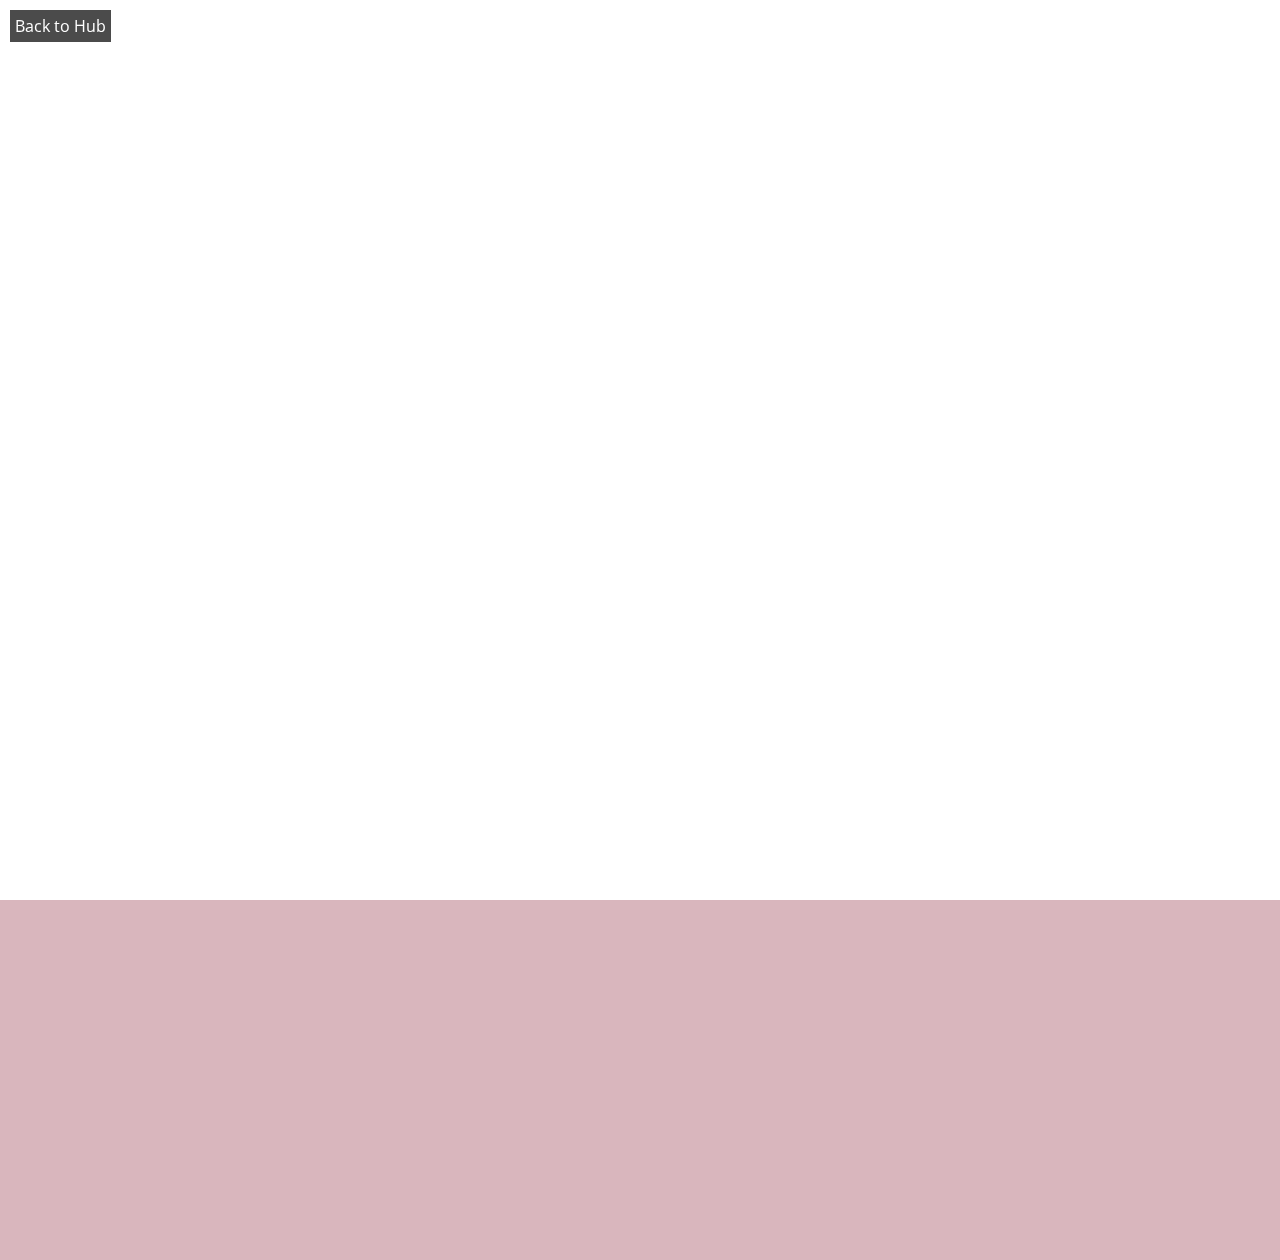
==== tests/test1/index.html @ b5312adb "changed the preview <small> tag into an anchor which href's to the demo" ====
<!DOCTYPE html>
<html lang="en">
    <head>
        <meta charset="UTF-8" />
        <meta name="viewport" content="width=device-width, initial-scale=1.0" />
        <title>Palette</title>
        <link rel="stylesheet" href="/common_test.css" />
        <link rel="stylesheet" href="/hub.css" />
        <link
            rel="shortcut icon"
            href="/assets/logo_icon.svg"
            type="image/x-icon"
        />
        <!-- DEREK TEST -->
        <link rel="stylesheet" href="style.css" />
    </head>

    <body>
        <a id="back-to-test" href="/index.html">Back to Hub</a>

        <div id="landing-container">
            <svg
                id="logo"
                width="323"
                height="166"
                viewBox="0 0 323 166"
                fill="none"
                xmlns="http://www.w3.org/2000/svg"
            >
                <g filter="url(#filter0_f)">
                    <path
                        id="logo-graphic-top-pink"
                        d="M91.7883 73.9102L108.697 53.2627L111.785 49.4918L115.105 45.9692L117.211 44.1372L121.963 40.9746L127.268 38.2154L131.174 36.7028L146.268 31.293L156.841 26.6261L169.407 18.3131L180.44 10.7293L191.367 3.26877L196.026 1H201.877L208.812 2.65001L213.038 5.22815L216.722 8.83762L218.022 15.4377L217.372 23.894L212.929 31.7316L201.985 44.0035C201.985 44.0035 195.159 50.9131 194.725 51.2224C194.292 51.5318 184.54 60.8134 184.54 60.8134L178.797 66.2789C178.797 66.2789 174.246 71.5386 173.705 72.0539C173.163 72.5695 169.262 79.1698 168.937 79.5821C168.612 79.9948 163.953 84.4291 163.953 84.4291L157.776 87.626C157.776 87.626 148.025 93.0916 147.591 93.4013C147.158 93.7107 138.272 98.3513 138.272 98.3513L134.263 99.8983L128.087 103.714L107.175 116.089L94.8222 121.348C94.8222 121.348 86.5872 122.689 86.1538 122.689C85.7204 122.689 79.6525 123.101 79.6525 123.101C79.6525 123.101 76.5102 122.586 75.8601 122.483C75.2099 122.379 69.7922 119.183 69.2504 118.873C68.7087 118.564 66.4332 116.708 66.4332 116.708C66.4332 116.708 66.1082 115.779 66.1082 115.367C66.1082 114.954 66 112.17 66 112.17C66 112.17 66.325 107.22 66.325 106.807C66.325 106.395 67.1918 102.579 67.5169 101.961C67.8419 101.342 71.8512 94.4323 71.8512 94.4323L80.6279 84.6354L91.7883 73.9102Z"
                        fill="#D9B6BD"
                    />
                </g>
                <g filter="url(#filter1_f)">
                    <path
                        id="logo-graphic-top-yellow"
                        d="M174.77 85.5462L183.351 81.4628L188.867 77.9625L193.158 72.4206L196.286 68.5787L198.217 66.5647L199.824 65.238C199.824 65.238 200.467 64.6964 201.462 64.1975C202.553 63.6507 203.791 63.0237 204.191 62.795C204.957 62.3575 208.176 61.1905 209.248 60.8988C210.321 60.607 214.611 59.149 215.378 59.0029C216.144 58.8572 219.975 58.7112 220.894 58.8572C221.814 59.0029 224.878 60.0239 224.878 60.0239L227.943 62.5032C227.943 62.5032 229.629 65.8579 229.782 66.4414C229.935 67.0245 231.927 72.7124 231.927 72.7124C231.927 72.7124 233 79.1295 233 80.1504C233 81.1714 232.54 84.2339 232.234 85.4005C231.927 86.5675 230.088 94.443 230.088 94.443L227.33 103.631L224.266 109.173L218.442 115.59L212.466 122.573L209.906 124.28L205.724 125.945C205.724 125.945 202.046 127.257 201.433 127.695C200.82 128.133 194.231 131.633 194.231 131.633L188.714 135.133C188.714 135.133 187.621 135.942 187.067 136.446C185.956 137.455 185.963 137.378 185.069 138.187L181.173 141.713C180.138 142.369 174.656 146.344 174.656 146.344L165.552 154.112C165.552 154.112 158.788 158.955 157.409 159.831C156.03 160.705 153.451 162.309 152.379 162.601C151.708 162.784 149.322 163.53 147.478 164.064C146.373 164.385 144.703 164.216 144.474 164.216C143.861 164.216 142.168 164.045 141.095 164.045C140.022 164.045 137.074 163.247 136.46 163.101C135.847 162.955 137.002 163.72 134.704 163.024C133.459 162.775 132.809 162.612 131.43 162.174C130.051 161.736 128.952 160.947 128.339 160.509C127.726 160.072 126.455 159.179 125.995 158.304C125.793 157.919 125.165 157.057 124.949 156.153C124.674 155 124.833 153.865 124.833 153.865C124.8 152.466 125.581 149.425 125.581 149.425L128.492 140.529C128.492 140.529 129.565 137.466 130.178 136.591C130.791 135.716 133.702 129.007 133.702 129.007L136.154 122.59L138.912 116.027L142.149 110.649L145.546 106L149.414 101.418C149.414 101.418 151.325 99.4013 151.937 98.9639C152.55 98.5265 157.147 94.8801 157.147 94.8801C157.147 94.8801 159.446 93.4217 160.519 92.9842C161.591 92.5468 174.77 85.5462 174.77 85.5462Z"
                        fill="#F2C493"
                    />
                </g>
                <path
                    d="M46.5067 107.208C46.5067 111.96 46.3627 112.968 45.7147 113.904C44.8507 115.056 43.4827 115.56 41.2507 115.56H40.5307V117H58.7467V115.56H56.8747C54.7867 115.56 53.7067 115.128 52.7707 114.192C51.7627 113.04 51.6187 112.464 51.6187 107.208V97.992C54.6427 99.072 56.5867 99.504 58.6747 99.504C67.4587 99.504 75.0907 91.512 75.0907 82.224C75.0907 74.664 69.6907 67.824 63.6427 67.824C60.5467 67.824 57.3067 69.336 51.6187 73.44V66.024H50.1067L41.8267 71.064V72.576C46.2907 73.656 46.3627 73.728 46.4347 75.528L46.5067 77.976V107.208ZM51.6187 92.808V75.384C54.4987 72.936 57.3787 71.568 59.8267 71.568C65.5147 71.568 69.9787 77.544 69.9787 85.176C69.9787 92.016 66.0907 97.056 60.8347 97.056C57.9547 97.056 54.4267 95.4 51.6187 92.808ZM111.115 94.536C109.459 95.76 108.523 96.192 107.371 96.192C106.435 96.192 105.859 95.76 105.571 94.896C105.283 94.032 105.283 93.744 105.283 88.632V78.336C105.283 73.584 105.211 73.08 104.131 71.64C102.475 69.264 99.1635 67.608 96.0675 67.608C93.5475 67.608 91.3155 68.688 88.1475 71.352C85.8435 73.296 84.6195 75.168 84.6195 76.464C84.6195 76.752 84.6915 77.04 84.9075 77.616L90.1635 75.024C89.7315 74.16 89.7315 74.016 89.7315 73.656C89.7315 71.784 92.1795 69.84 94.4835 69.84C95.9235 69.84 97.5075 70.56 98.6595 71.784C99.8835 73.152 100.171 74.016 100.171 76.968V83.088C98.1555 84.384 96.2115 85.248 93.2595 86.04C86.5635 87.84 84.1875 89.712 84.1875 93.6C84.1875 97.344 86.9955 99.936 91.0275 99.936C93.7635 99.936 95.2755 99.288 98.5155 96.552C99.3795 95.832 99.8115 95.544 100.315 95.256C100.459 98.28 101.683 99.936 103.843 99.936C105.499 99.936 108.595 98.208 111.475 95.616L111.115 94.536ZM100.171 93.816C99.3075 94.32 98.7315 94.68 98.4435 94.896C95.5635 96.912 94.9155 97.2 93.6915 97.2C91.1715 97.2 89.1555 95.184 89.1555 92.664C89.1555 90.36 90.3795 88.92 93.4755 87.624C97.8675 85.824 98.8035 85.392 100.171 84.6V93.816ZM116.52 99H133.872V97.56H133.224C130.272 97.56 128.832 96.768 128.256 94.896C128.112 94.176 128.04 94.176 128.04 88.56V47.088H126.888L117.096 50.256V51.552L119.76 51.912C121.488 52.128 122.136 52.272 122.496 52.704C122.928 53.208 122.928 53.208 122.928 57.888V89.136C122.928 94.824 122.928 94.896 121.92 95.976C120.984 97.056 119.328 97.56 117.024 97.56H116.52V99ZM166.99 91.008C164.038 94.536 161.086 96.12 157.198 96.12C150.502 96.12 145.462 90.144 145.462 82.296C145.462 81.072 145.534 80.136 145.75 78.84H168.286V77.616C167.638 76.968 167.206 76.176 166.774 75.24C165.55 72.576 165.406 72.288 164.542 71.28C162.454 68.688 159.718 67.536 155.686 67.536C152.59 67.536 150.286 68.184 148.126 69.624C143.518 72.72 140.638 78.192 140.638 84.096C140.638 93.024 146.542 99.936 154.102 99.936C157.054 99.936 160.15 98.928 162.598 96.984C164.614 95.472 166.63 93.456 167.854 91.944L166.99 91.008ZM145.966 77.4C147.334 72 150.214 69.048 154.03 69.048C157.918 69.048 161.014 72.36 161.806 77.4H145.966ZM194.388 92.448C192.948 95.04 191.364 96.336 189.708 96.336C188.268 96.336 186.756 95.472 185.676 93.96C184.668 92.664 184.524 91.656 184.524 86.112V71.784H194.316L195.54 68.4H184.524V60.768H183.228C181.716 65.304 178.764 69.192 175.884 70.56V71.784H179.412V87.912C179.412 93.456 179.556 94.248 180.564 96.048C182.004 98.424 184.524 99.936 187.188 99.936C190.788 99.936 193.812 97.632 195.612 93.528L194.388 92.448ZM221.34 92.448C219.9 95.04 218.316 96.336 216.66 96.336C215.22 96.336 213.708 95.472 212.628 93.96C211.62 92.664 211.476 91.656 211.476 86.112V71.784H221.268L222.492 68.4H211.476V60.768H210.18C208.668 65.304 205.716 69.192 202.836 70.56V71.784H206.364V87.912C206.364 93.456 206.508 94.248 207.516 96.048C208.956 98.424 211.476 99.936 214.14 99.936C217.74 99.936 220.764 97.632 222.564 93.528L221.34 92.448ZM256.284 91.008C253.332 94.536 250.38 96.12 246.492 96.12C239.796 96.12 234.756 90.144 234.756 82.296C234.756 81.072 234.828 80.136 235.044 78.84H257.58V77.616C256.932 76.968 256.5 76.176 256.068 75.24C254.844 72.576 254.7 72.288 253.836 71.28C251.748 68.688 249.012 67.536 244.98 67.536C241.884 67.536 239.58 68.184 237.42 69.624C232.812 72.72 229.932 78.192 229.932 84.096C229.932 93.024 235.836 99.936 243.396 99.936C246.348 99.936 249.444 98.928 251.892 96.984C253.908 95.472 255.924 93.456 257.148 91.944L256.284 91.008ZM235.26 77.4C236.628 72 239.508 69.048 243.324 69.048C247.212 69.048 250.308 72.36 251.1 77.4H235.26ZM268.912 96.192C268.912 98.352 270.568 99.936 272.872 99.936C275.248 99.936 276.904 98.424 276.904 96.264C276.904 94.176 275.248 92.592 272.872 92.592C270.64 92.592 268.912 94.176 268.912 96.192Z"
                    fill="black"
                />
                <rect
                    x="3.5"
                    y="35.5"
                    width="316"
                    height="95"
                    stroke="black"
                    stroke-width="7"
                />
                <defs>
                    <filter
                        id="filter0_f"
                        x="65"
                        y="0"
                        width="154.022"
                        height="124.101"
                        filterUnits="userSpaceOnUse"
                        color-interpolation-filters="sRGB"
                    >
                        <feFlood
                            flood-opacity="0"
                            result="BackgroundImageFix"
                        />
                        <feBlend
                            mode="normal"
                            in="SourceGraphic"
                            in2="BackgroundImageFix"
                            result="shape"
                        />
                        <feGaussianBlur
                            stdDeviation="0.5"
                            result="effect1_foregroundBlur"
                        />
                    </filter>
                    <filter
                        id="filter1_f"
                        x="123.788"
                        y="57.7967"
                        width="110.212"
                        height="107.463"
                        filterUnits="userSpaceOnUse"
                        color-interpolation-filters="sRGB"
                    >
                        <feFlood
                            flood-opacity="0"
                            result="BackgroundImageFix"
                        />
                        <feBlend
                            mode="normal"
                            in="SourceGraphic"
                            in2="BackgroundImageFix"
                            result="shape"
                        />
                        <feGaussianBlur
                            stdDeviation="0.5"
                            result="effect1_foregroundBlur"
                        />
                    </filter>
                </defs>
            </svg>

            <!-- <svg id="logo" width="323" height="102" viewBox="0 0 323 102" fill="none" xmlns="http://www.w3.org/2000/svg">
            <path
                d="M46.5067 75.208C46.5067 79.96 46.3627 80.968 45.7147 81.904C44.8507 83.056 43.4827 83.56 41.2507 83.56H40.5307V85H58.7467V83.56H56.8747C54.7867 83.56 53.7067 83.128 52.7707 82.192C51.7627 81.04 51.6187 80.464 51.6187 75.208V65.992C54.6427 67.072 56.5867 67.504 58.6747 67.504C67.4587 67.504 75.0907 59.512 75.0907 50.224C75.0907 42.664 69.6907 35.824 63.6427 35.824C60.5467 35.824 57.3067 37.336 51.6187 41.44V34.024H50.1067L41.8267 39.064V40.576C46.2907 41.656 46.3627 41.728 46.4347 43.528L46.5067 45.976V75.208ZM51.6187 60.808V43.384C54.4987 40.936 57.3787 39.568 59.8267 39.568C65.5147 39.568 69.9787 45.544 69.9787 53.176C69.9787 60.016 66.0907 65.056 60.8347 65.056C57.9547 65.056 54.4267 63.4 51.6187 60.808ZM111.115 62.536C109.459 63.76 108.523 64.192 107.371 64.192C106.435 64.192 105.859 63.76 105.571 62.896C105.283 62.032 105.283 61.744 105.283 56.632V46.336C105.283 41.584 105.211 41.08 104.131 39.64C102.475 37.264 99.1635 35.608 96.0675 35.608C93.5475 35.608 91.3155 36.688 88.1475 39.352C85.8435 41.296 84.6195 43.168 84.6195 44.464C84.6195 44.752 84.6915 45.04 84.9075 45.616L90.1635 43.024C89.7315 42.16 89.7315 42.016 89.7315 41.656C89.7315 39.784 92.1795 37.84 94.4835 37.84C95.9235 37.84 97.5075 38.56 98.6595 39.784C99.8835 41.152 100.171 42.016 100.171 44.968V51.088C98.1555 52.384 96.2115 53.248 93.2595 54.04C86.5635 55.84 84.1875 57.712 84.1875 61.6C84.1875 65.344 86.9955 67.936 91.0275 67.936C93.7635 67.936 95.2755 67.288 98.5155 64.552C99.3795 63.832 99.8115 63.544 100.315 63.256C100.459 66.28 101.683 67.936 103.843 67.936C105.499 67.936 108.595 66.208 111.475 63.616L111.115 62.536ZM100.171 61.816C99.3075 62.32 98.7315 62.68 98.4435 62.896C95.5635 64.912 94.9155 65.2 93.6915 65.2C91.1715 65.2 89.1555 63.184 89.1555 60.664C89.1555 58.36 90.3795 56.92 93.4755 55.624C97.8675 53.824 98.8035 53.392 100.171 52.6V61.816ZM116.52 67H133.872V65.56H133.224C130.272 65.56 128.832 64.768 128.256 62.896C128.112 62.176 128.04 62.176 128.04 56.56V15.088H126.888L117.096 18.256V19.552L119.76 19.912C121.488 20.128 122.136 20.272 122.496 20.704C122.928 21.208 122.928 21.208 122.928 25.888V57.136C122.928 62.824 122.928 62.896 121.92 63.976C120.984 65.056 119.328 65.56 117.024 65.56H116.52V67ZM166.99 59.008C164.038 62.536 161.086 64.12 157.198 64.12C150.502 64.12 145.462 58.144 145.462 50.296C145.462 49.072 145.534 48.136 145.75 46.84H168.286V45.616C167.638 44.968 167.206 44.176 166.774 43.24C165.55 40.576 165.406 40.288 164.542 39.28C162.454 36.688 159.718 35.536 155.686 35.536C152.59 35.536 150.286 36.184 148.126 37.624C143.518 40.72 140.638 46.192 140.638 52.096C140.638 61.024 146.542 67.936 154.102 67.936C157.054 67.936 160.15 66.928 162.598 64.984C164.614 63.472 166.63 61.456 167.854 59.944L166.99 59.008ZM145.966 45.4C147.334 40 150.214 37.048 154.03 37.048C157.918 37.048 161.014 40.36 161.806 45.4H145.966ZM194.388 60.448C192.948 63.04 191.364 64.336 189.708 64.336C188.268 64.336 186.756 63.472 185.676 61.96C184.668 60.664 184.524 59.656 184.524 54.112V39.784H194.316L195.54 36.4H184.524V28.768H183.228C181.716 33.304 178.764 37.192 175.884 38.56V39.784H179.412V55.912C179.412 61.456 179.556 62.248 180.564 64.048C182.004 66.424 184.524 67.936 187.188 67.936C190.788 67.936 193.812 65.632 195.612 61.528L194.388 60.448ZM221.34 60.448C219.9 63.04 218.316 64.336 216.66 64.336C215.22 64.336 213.708 63.472 212.628 61.96C211.62 60.664 211.476 59.656 211.476 54.112V39.784H221.268L222.492 36.4H211.476V28.768H210.18C208.668 33.304 205.716 37.192 202.836 38.56V39.784H206.364V55.912C206.364 61.456 206.508 62.248 207.516 64.048C208.956 66.424 211.476 67.936 214.14 67.936C217.74 67.936 220.764 65.632 222.564 61.528L221.34 60.448ZM256.284 59.008C253.332 62.536 250.38 64.12 246.492 64.12C239.796 64.12 234.756 58.144 234.756 50.296C234.756 49.072 234.828 48.136 235.044 46.84H257.58V45.616C256.932 44.968 256.5 44.176 256.068 43.24C254.844 40.576 254.7 40.288 253.836 39.28C251.748 36.688 249.012 35.536 244.98 35.536C241.884 35.536 239.58 36.184 237.42 37.624C232.812 40.72 229.932 46.192 229.932 52.096C229.932 61.024 235.836 67.936 243.396 67.936C246.348 67.936 249.444 66.928 251.892 64.984C253.908 63.472 255.924 61.456 257.148 59.944L256.284 59.008ZM235.26 45.4C236.628 40 239.508 37.048 243.324 37.048C247.212 37.048 250.308 40.36 251.1 45.4H235.26ZM268.912 64.192C268.912 66.352 270.568 67.936 272.872 67.936C275.248 67.936 276.904 66.424 276.904 64.264C276.904 62.176 275.248 60.592 272.872 60.592C270.64 60.592 268.912 62.176 268.912 64.192Z"
                fill="black" />
            <rect x="3.5" y="3.5" width="316" height="95" stroke="black" stroke-width="7" />
        </svg> -->
        </div>

        <div id="location-container">
            <iframe
                frameborder="0"
                style="border: 0;"
                src="https://www.google.com/maps/embed/v1/place?q=place_id:ChIJDR4afjld1moRkn8pfsgwrUc&key=AIzaSyDw2WPvTDFSuc2G0zKZ0F9R7Tvudm5dg-k"
                allowfullscreen
            ></iframe>
        </div>

        <script src="/tests/ignore_iframe.js" defer></script>
    </body>
</html>
---- common_test.css ----
* {
    margin: 0;
    padding: 0;
    box-sizing: border-box;
    font-family: Helvetica sans-serif;
}

/* CSS variables */
:root {
    --color-primary: rgb(217, 182, 189);
    --color-secondary: rgb(242, 196, 147);
}

/* LOGO */

#landing-container {
    width: 100%;
    height: 100vh;
    display: flex;
    align-items: center;
    text-align: center;
    justify-content: center;
}

#logo path {
    /* stroke-dasharray: 1px; */
    opacity: 0;
    animation: opacity-fade-in ease-in forwards 2s;
    animation-delay: 0.3s;
}

@keyframes line-animation {
    from {
        /* opacity: 0.2; */
    }
    to {
        stroke-dashoffset: 0px;
        opacity: 1;
    }
}

@keyframes opacity-fade-in {
    from {
        opacity: 0;
    }
    to {
        opacity: 1;
    }
}

#location-container {
    height: 40vh;
    width: 100%;
    display: flex;
    align-items: center;
    justify-content: center;
    background-color: var(--color-primary);
}

#location-container iframe {
    height: 80%;
    min-width: 200px;
    width: 300px;
}
---- hub.css ----
@import url("https://fonts.googleapis.com/css2?family=Open+Sans&display=swap");

* {
    font-family: "Open Sans", sans-serif;
}

:root {
    /* CSS variables */
    --link-color: #eb6060;
    --link-color-hover: red;
    --link-border: 2px solid var(--link-color);
}

/* HUB */

#back-to-test {
    background-color: black;
    color: white;
    position: absolute;
    top: 10px;
    left: 10px;
    /* height: 50px;
    width: 50px; */
    text-align: center;
    text-decoration: none;
    vertical-align: middle;
    opacity: 0.7;
    padding: 5px;
}

#back-to-test:hover {
    opacity: 1;
    background-color: pink;
    color: black;
}

header {
    display: flex;
    align-items: center;
    justify-content: center;
    margin: 3rem 1rem;
}

.basic-grid {
    display: grid;
    gap: 1rem;
    grid-template-columns: repeat(auto-fit, minmax(240px, 1fr));
}

.card {
    display: flex;
    justify-content: center;
    align-items: center;
    font-size: 2rem;
    flex-direction: column;
    background-color: var(--color-primary);
    opacity: 0.6;
    padding: 5px;
}

.card a {
    text-decoration: none;
    color: var(--link-color);
    padding: 2px;
    font-size: 1.5rem;
    border: 2px solid var(--link-color);
    margin: 2.5px 0;
}

.card .card-link:hover {
    color: var(--link-color-hover);
    cursor: pointer;
    border-color: var(--link-color-hover);
}

.card .preview {
    font-size: 1.5rem;
    border: 2px solid var(--link-color);
    color: var(--link-color);
    margin: 2.5px 0;
    padding: 2px;
}

.card:hover {
    transform: translateY(-3px) scale(1.1);
    opacity: 1;
}

/* DEMO */
#demo-container {
    display: flex;
    justify-content: center;
    align-items: center;
    flex-direction: column;
    width: 100%;
    margin: 10px 0 0 0;
}

#demo-container iframe {
    /* Dimensions fro Galaxy S5 */
    width: 360px;
    height: 640px;
    background-color: rgba(235, 235, 235, 1);
}

/* Media Queries */
@media only screen and (max-width: 500px) {
    #demo-container iframe {
        width: 100%;
    }
}
---- tests/test1/style.css ----
#landing-container {
    background-image: url("https://images.pexels.com/photos/374885/pexels-photo-374885.jpeg?auto=compress&cs=tinysrgb&dpr=2&h=750&w=1260");
    background-size: cover;
    background-position: center center;
    background-repeat: no-repeat;
    background-attachment: fixed;
}

#logo rect {
    stroke-dasharray: 822px;
    stroke-dashoffset: 822px;
    opacity: 0.2;
    animation: line-animation ease-in-out forwards 3s;
}
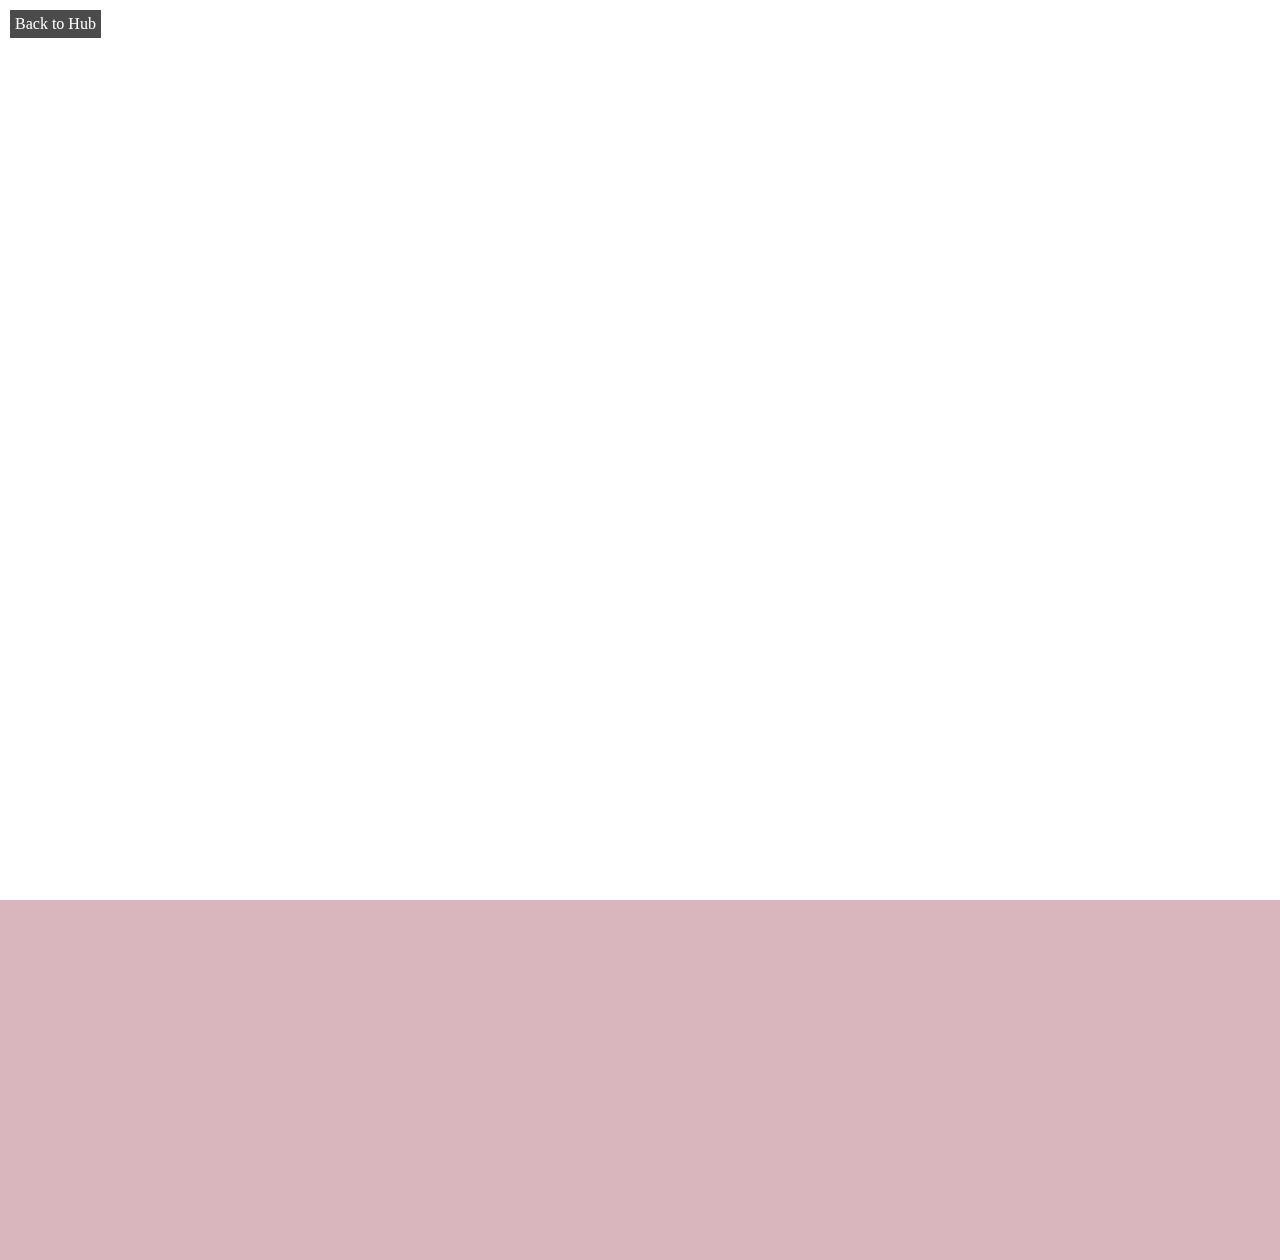
==== commit 62191be3: "rearranged code to remove misleading dependancies" ====
--- a/tests/test1/index.html
+++ b/tests/test1/index.html
@@ -5,7 +5,6 @@
         <meta name="viewport" content="width=device-width, initial-scale=1.0" />
         <title>Palette</title>
         <link rel="stylesheet" href="/common_test.css" />
-        <link rel="stylesheet" href="/hub.css" />
         <link
             rel="shortcut icon"
             href="/assets/logo_icon.svg"
--- a/common_test.css
+++ b/common_test.css
@@ -1,64 +1,22 @@
-* {
-    margin: 0;
-    padding: 0;
-    box-sizing: border-box;
-    font-family: Helvetica sans-serif;
+/* HUB */
+
+#back-to-test {
+    background-color: black;
+    color: white;
+    position: absolute;
+    top: 10px;
+    left: 10px;
+    /* height: 50px;
+    width: 50px; */
+    text-align: center;
+    text-decoration: none;
+    vertical-align: middle;
+    opacity: 0.7;
+    padding: 5px;
 }
 
-/* CSS variables */
-:root {
-    --color-primary: rgb(217, 182, 189);
-    --color-secondary: rgb(242, 196, 147);
+#back-to-test:hover {
+    opacity: 1;
+    background-color: pink;
+    color: black;
 }
-
-/* LOGO */
-
-#landing-container {
-    width: 100%;
-    height: 100vh;
-    display: flex;
-    align-items: center;
-    text-align: center;
-    justify-content: center;
-}
-
-#logo path {
-    /* stroke-dasharray: 1px; */
-    opacity: 0;
-    animation: opacity-fade-in ease-in forwards 2s;
-    animation-delay: 0.3s;
-}
-
-@keyframes line-animation {
-    from {
-        /* opacity: 0.2; */
-    }
-    to {
-        stroke-dashoffset: 0px;
-        opacity: 1;
-    }
-}
-
-@keyframes opacity-fade-in {
-    from {
-        opacity: 0;
-    }
-    to {
-        opacity: 1;
-    }
-}
-
-#location-container {
-    height: 40vh;
-    width: 100%;
-    display: flex;
-    align-items: center;
-    justify-content: center;
-    background-color: var(--color-primary);
-}
-
-#location-container iframe {
-    height: 80%;
-    min-width: 200px;
-    width: 300px;
-}
--- a/tests/test1/style.css
+++ b/tests/test1/style.css
@@ -1,9 +1,30 @@
+* {
+    margin: 0;
+    padding: 0;
+    box-sizing: border-box;
+    font-family: Helvetica sans-serif;
+}
+
+/* CSS variables */
+:root {
+    --color-primary: rgb(217, 182, 189);
+    --color-secondary: rgb(242, 196, 147);
+}
+
+/* LOGO */
+
 #landing-container {
     background-image: url("https://images.pexels.com/photos/374885/pexels-photo-374885.jpeg?auto=compress&cs=tinysrgb&dpr=2&h=750&w=1260");
     background-size: cover;
     background-position: center center;
     background-repeat: no-repeat;
     background-attachment: fixed;
+    width: 100%;
+    height: 100vh;
+    display: flex;
+    align-items: center;
+    text-align: center;
+    justify-content: center;
 }
 
 #logo rect {
@@ -12,3 +33,44 @@
     opacity: 0.2;
     animation: line-animation ease-in-out forwards 3s;
 }
+
+#logo path {
+    /* stroke-dasharray: 1px; */
+    opacity: 0;
+    animation: opacity-fade-in ease-in forwards 2s;
+    animation-delay: 0.3s;
+}
+
+@keyframes line-animation {
+    from {
+        /* opacity: 0.2; */
+    }
+    to {
+        stroke-dashoffset: 0px;
+        opacity: 1;
+    }
+}
+
+@keyframes opacity-fade-in {
+    from {
+        opacity: 0;
+    }
+    to {
+        opacity: 1;
+    }
+}
+
+#location-container {
+    height: 40vh;
+    width: 100%;
+    display: flex;
+    align-items: center;
+    justify-content: center;
+    background-color: var(--color-primary);
+}
+
+#location-container iframe {
+    height: 80%;
+    min-width: 200px;
+    width: 300px;
+}
